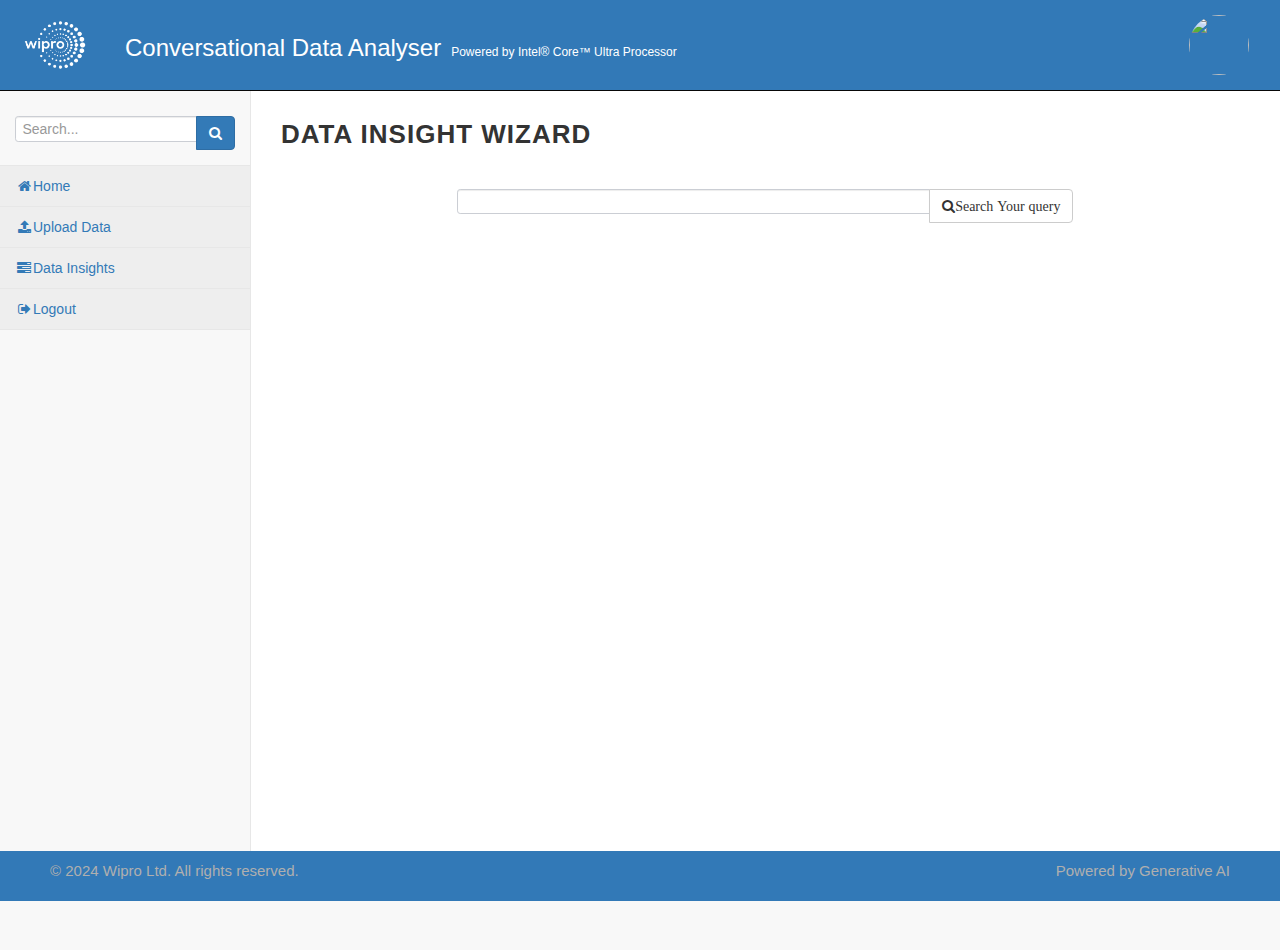
==== CDA-master 2/pages/dataWizard.html @ b0df2bf9 "add files" ====
<!DOCTYPE html>
<html lang="en">

    <head>
        <meta charset="utf-8">
        <meta http-equiv="X-UA-Compatible" content="IE=edge">
        <meta name="viewport" content="width=device-width, initial-scale=1">
        <meta name="description" content="">
        <meta name="author" content="">

        <title>Dashboard</title>

        <link rel="stylesheet" href="https://maxcdn.bootstrapcdn.com/bootstrap/3.4.1/css/bootstrap.min.css">
        <script src="https://ajax.googleapis.com/ajax/libs/jquery/3.7.1/jquery.min.js"></script>
        <script src="https://maxcdn.bootstrapcdn.com/bootstrap/3.4.1/js/bootstrap.min.js"></script>
        
        <!-- BS4 -->
        <!-- <link rel="stylesheet" href="https://cdn.jsdelivr.net/npm/bootstrap@4.0.0/dist/css/bootstrap.min.css" integrity="sha384-Gn5384xqQ1aoWXA+058RXPxPg6fy4IWvTNh0E263XmFcJlSAwiGgFAW/dAiS6JXm" crossorigin="anonymous"> -->

 
        <!-- <link href="https://cdn.jsdelivr.net/npm/bootstrap@5.3.3/dist/css/bootstrap.min.css" rel="stylesheet" integrity="sha384-QWTKZyjpPEjISv5WaRU9OFeRpok6YctnYmDr5pNlyT2bRjXh0JMhjY6hW+ALEwIH" crossorigin="anonymous"> -->

        <link href="../css/bootstrap.min.css" rel="stylesheet">
        <!-- Additional CSS Files -->
        <link rel="stylesheet" href="../css/fontawesome.css">
        <link rel="stylesheet" href="../css/templatemo-digimedia-v3.css">
        <link rel="stylesheet" href="../css/animated.css">
        <link rel="stylesheet" href="../css/owl.css">

        <!-- Bootstrap Core CSS -->
        <link href="../css/bootstrap.min.css" rel="stylesheet">

          <link rel="stylesheet" href="../css/chat.css" />

    <!-- Import this CDN to use icons -->
    <link
      rel="stylesheet"
      href="https://cdn.jsdelivr.net/npm/bootstrap-icons@1.9.1/font/bootstrap-icons.css"
    />

        <!-- MetisMenu CSS -->
        <link href="../css/metisMenu.min.css" rel="stylesheet">

        <!-- Timeline CSS -->
        <link href="../css/timeline.css" rel="stylesheet">

        <!-- Custom CSS -->
        <link href="../css/startmin.css" rel="stylesheet">

        <!-- Morris Charts CSS -->
        <link href="../css/morris.css" rel="stylesheet">

        <!-- Custom Fonts -->
        <link href="../css/font-awesome.min.css" rel="stylesheet" type="text/css">

        <!-- HTML5 Shim and Respond.js IE8 support of HTML5 elements and media queries -->
        <!-- WARNING: Respond.js doesn't work if you view the page via file:// -->
        <!--[if lt IE 9]>
        <script src="https://cdnjs.cloudflare.com/ajax/libs/html5shiv/3.7.3/html5shiv.min.js"></script>
        <script src="https://cdnjs.cloudflare.com/ajax/libs/respond.js/1.4.2/respond.min.js"></script>
        <![endif]-->




    </head>

    <body>

        <div id="wrapper">

            <!-- Navigation -->
          

            <!-- /.sidebar -->
            <aside class="sidebar navbar-default" role="navigation">
                <div class="sidebar-nav navbar-collapse">
                    <ul class="nav" id="side-menu">
                        <li class="sidebar-search">
                            <div class="input-group custom-search-form">
                                <input type="text" class="form-control" placeholder="Search...">
                                <span class="input-group-btn">
                                    <button class="btn btn-primary" type="button">
                                        <i class="fa fa-search"></i>
                                    </button>
                                </span>
                            </div>
                            <!-- /input-group -->
                        </li>
                        <li>
                            <a href="homepage.html" class="active"><i class="fa fa-home fa-fw"></i>Home</a>
                        </li>
                        <li>
                            <a href="index.html" class="active"><i class="fa fa-upload fa-fw"></i>Upload Data</a>
                        </li>
                            <li>
                                <a href="index.html" class="active"><i class="fa fa-tasks fa-fw"></i>Data Insights</a>
                            </li>
                            <li>
                                <a href="login.html" class="active"><i class="fa fa-sign-out fa-fw"></i>Logout</a>
                            </li>
                    </ul>
                </div>
            </aside>

        <nav class="navbar navbar-inverse navbar-fixed-top my-custom-navbar" role="navigation">
            <div class="navbar-header">
                <!-- <a class="navbar-brand" href="index.html">Conversational Data Analyser</a> -->
                <a class="navbar-brand" href="index.html">
                    <img src="../images/wipro-white-edited.webp" width="80" height="60" class="d-inline-block align-top" alt="">
                  </a>
                  <a class="navbar-brand" href="index.html" style="color: white; margin-bottom: 30px;"><h3 class="text-white mb-0">
                    Conversational Data Analyser</Data></Data><span
                      style="font-size: 1.2rem; margin-left: 10px"
                      >Powered by Intel® Core™ Ultra Processor</span></h3>
                  </h3></a>
                </div>
    
            <button type="button" class="navbar-toggle" data-toggle="collapse" data-target=".navbar-collapse">
                <span class="sr-only">Toggle navigation</span>
                <span class="icon-bar"></span>
                <span class="icon-bar"></span>
                <span class="icon-bar"></span>
            </button>
    
            <ul class="nav navbar-right navbar-top-links">
                <li class="dropdown">
                    <a class="dropdown-toggle" data-toggle="dropdown" href="#">
                        <!-- <i class="fa fa-user fa-fw"></i> secondtruth <b class="caret"></b> -->
                        <img src="https://wiprodemo4.service-now.com/x_wipli_hrtest.avatar_employee.jpg" class="rounded-circle dropdown-toggle" id="dropdownMenuLink" data-bs-toggle="dropdown" aria-expanded="false" style="height: 60px; width: 60px; cursor: pointer; margin-right: 10px; border-radius: 50%;">
                    </a>
                    <ul class="dropdown-menu dropdown-user">
                        <li>
                            <a href="#"><i class="fa fa-user fa-fw"></i> User Profile</a>
                        </li>
                        <li>
                            <a href="#"><i class="fa fa-gear fa-fw"></i> Settings</a>
                        </li>
                        <li class="divider"></li>
                        <li>
                            <a href="login.html"><i class="fa fa-sign-out fa-fw"></i> Logout</a>
                        </li>
                    </ul>
                </li>
            </ul>
            <!-- /.navbar-top-links -->
        </nav>

        <div id="js-preloader" class="js-preloader">
            <div class="preloader-inner">
                <span class="dot"></span>
                <div class="dots">
                    <span></span>
                    <span></span>
                    <span></span>
                </div>
            </div>
        </div>
       

        <div id="page-wrapper">
                <div class="container-fluid">
                    <row>
                        <div class="twelve">
                            <h1 class="page-title">Data Insight Wizard</h1>
                        </div>
                    </row>
                    <div class="row">
                        <div class="col-lg-12">
                               
                            
                            
                            <row> 
                                <div class="col-lg-2"></div>
                                <div class="col-lg-8">
                                    <div class="form-group input-group">
                                        <input type="text" class="form-control">
                                        <span class="input-group-btn">
                                            <button class="btn btn-default" type="button" id="searchButton"><i class="fa fa-search">Search Your query</i>
                                            </button>
                                        </span>
                                    </div>
                                </div>
                            </row>
                        <row>
                            <div class="col-lg-6"></div>
                            <div class="col-lg-6">
                            <div id="loading" style="display: none;">
                                    <p>Analyzing your data with AI to deliver actionable insights...</p>
                                    <img id="loading-gif" src="../images/loading.gif">
                                </div>
                            </div> 
            
                        </row>
            
                        <div class="col-lg-12" id="tabView" style="display: none;">
                            <div class="panel tabbed-panel panel-info">
                                <div class="panel-heading clearfix">
                                    <!-- <div class="panel-title pull-left">Tabbed Panel Primary</div> -->
                                    <div class="pull-left">
                                        <ul class="nav nav-tabs">
                                            <li class="active"><a href="#tabularView" data-toggle="tab">Tabular View</a></li>
                                            <li id="graphical-tab"><a href="#graphicalView" data-toggle="tab">Graphical view</a></li>
                                            <li><a href="#chatview" data-toggle="tab">Chat View</a></li>
                                            <!-- <li class="dropdown">
                                                <a href="#" data-toggle="dropdown">More <span class="caret"></span></a>
                                                <ul class="dropdown-menu" role="menu">
                                                    <li><a href="#tab-primary-4" data-toggle="tab">Page 4</a></li>
                                                    <li><a href="#tab-primary-5" data-toggle="tab">Page 5</a></li>
                                                </ul>
                                            </li> -->
                                        </ul>
                                    </div>
                                </div>
                                <div class="panel-body">
                                    <div class="tab-content">
                                        <div class="tab-pane fade in active" id="tabularView">
                                            <div class="row" id="tablePanel">
                                                <div class="col-lg-12">
                                                    <div class="panel panel-default">
                                                        <div class="panel-heading">
                                                            Incident Details
                                                        </div>
                                                        <!-- /.panel-heading -->
                                                        <div class="panel-body">    
                                                            <div class="table-responsive">    
                                                                <table class="table table-striped table-bordered table-hover" id="dataTables-example">    
                                                                    <thead>    
                                                                        <tr>    
                                                                            <th>Ticket ID</th>    
                                                                            <th>Created Date</th>    
                                                                            <th>Incident Summary</th>    
                                                                            <th>Status</th>    
                                                                            <th>Priority</th>    
                                                                        </tr>    
                                                                    </thead>    
                                                                    <tbody>    
                                                                        <tr class="odd gradeX">    
                                                                            <td>INC0012345</td>    
                                                                            <td>2022-09-15</td>    
                                                                            <td>System outage in location X</td>    
                                                                            <td class="center">Open</td>    
                                                                            <td class="center">High</td>    
                                                                        </tr>    
                                                                        <tr class="even gradeC">    
                                                                            <td>INC0012346</td>    
                                                                            <td>2022-09-16</td>    
                                                                            <td>Software bug reported by user Y</td>    
                                                                            <td class="center">In progress</td>    
                                                                            <td class="center">Medium</td>    
                                                                        </tr>    
                                                                        <!-- Add more rows as needed -->    
                                                                        <tr class="odd gradeX">    
                                                                            <td>INC0012347</td>    
                                                                            <td>2022-09-17</td>    
                                                                            <td>Network connectivity issue</td>    
                                                                            <td class="center">Open</td>    
                                                                            <td class="center">High</td>    
                                                                        </tr>    
                                                                        <tr class="even gradeC">    
                                                                            <td>INC0012348</td>    
                                                                            <td>2022-09-18</td>    
                                                                            <td>Application crashing frequently</td>    
                                                                            <td class="center">Open</td>    
                                                                            <td class="center">High</td>    
                                                                        </tr>  
                                                                        <tr class="odd gradeX">    
                                                                            <td>INC0012345</td>    
                                                                            <td>2022-09-15</td>    
                                                                            <td>System outage in location X</td>    
                                                                            <td class="center">Open</td>    
                                                                            <td class="center">High</td>    
                                                                        </tr>    
                                                                        <tr class="even gradeC">    
                                                                            <td>INC0012346</td>    
                                                                            <td>2022-09-16</td>    
                                                                            <td>Software bug reported by user Y</td>    
                                                                            <td class="center">In progress</td>    
                                                                            <td class="center">Medium</td>    
                                                                        </tr>    
                                                                        <!-- Add more rows as needed -->    
                                                                        <tr class="odd gradeX">    
                                                                            <td>INC0012347</td>    
                                                                            <td>2022-09-17</td>    
                                                                            <td>Network connectivity issue</td>    
                                                                            <td class="center">Open</td>    
                                                                            <td class="center">High</td>    
                                                                        </tr>    
                                                                        <tr class="even gradeC">    
                                                                            <td>INC0012348</td>    
                                                                            <td>2022-09-18</td>    
                                                                            <td>Application crashing frequently</td>    
                                                                            <td class="center">Open</td>    
                                                                            <td class="center">High</td>    
                                                                        </tr>    
                                                                        <!-- Add more rows as needed -->    
                                                                        <!-- Here are the two additional data rows -->    
                                                                        <tr class="odd gradeX">    
                                                                            <td>INC0012349</td>    
                                                                            <td>2022-09-19</td>    
                                                                            <td>Database connection failure</td>    
                                                                            <td class="center">Open</td>    
                                                                            <td class="center">High</td>    
                                                                        </tr>    
                                                                        <tr class="even gradeC">    
                                                                            <td>INC0012350</td>    
                                                                            <td>2022-09-20</td>    
                                                                            <td>Slow performance on application XYZ</td>    
                                                                            <td class="center">In progress</td>    
                                                                            <td class="center">Medium</td>    
                                                                        </tr> 
                                                                        
                                                                        <tr class="odd gradeX">    
                                                                            <td>INC0012345</td>    
                                                                            <td>2022-09-15</td>    
                                                                            <td>System outage in location X</td>    
                                                                            <td class="center">Open</td>    
                                                                            <td class="center">High</td>    
                                                                        </tr>    
                                                                        <tr class="even gradeC">    
                                                                            <td>INC0012346</td>    
                                                                            <td>2022-09-16</td>    
                                                                            <td>Software bug reported by user Y</td>    
                                                                            <td class="center">In progress</td>    
                                                                            <td class="center">Medium</td>    
                                                                        </tr>    
                                                                        <!-- Add more rows as needed -->    
                                                                        <tr class="odd gradeX">    
                                                                            <td>INC0012347</td>    
                                                                            <td>2022-09-17</td>    
                                                                            <td>Network connectivity issue</td>    
                                                                            <td class="center">Open</td>    
                                                                            <td class="center">High</td>    
                                                                        </tr>    
                                                                        <tr class="even gradeC">    
                                                                            <td>INC0012348</td>    
                                                                            <td>2022-09-18</td>    
                                                                            <td>Application crashing frequently</td>    
                                                                            <td class="center">Open</td>    
                                                                            <td class="center">High</td>    
                                                                        </tr>  
                                                                        <!-- Add more rows as needed, you can repeat the structure of the rows above -->    
                                                                    </tbody>    
                                                                </table>    
                                                            </div>    
                                                            <!-- /.table-responsive -->    
                                                            <!-- <div class="well">    
                                                                <a class="btn btn-default btn-lg btn-block" id="viewAnalytics">View analytics</a>    
                                                            </div>     -->
                                                        </div>
                                                        
                                                        <!-- /.panel-body -->
                                                    </div>
                                                    <!-- /.panel -->
                                                </div>
                                                <!-- /.col-lg-12 -->
                                            </div>
                                        </div>
                                        <div class="tab-pane fade" id="graphicalView">
                                            <div class="row">
                                                <div class="col-lg-3 col-md-6">
                                                <div class="panel" style="background-color: #ddd5d5; color:  #333;">
                                                    <div class="panel-heading">
                                                        <div class="row">
                                                            <div class="col-xs-3">
                                                                <i class="fa fa-tasks fa-5x"></i>
                                                            </div>
                                                            <div class="col-xs-9 text-right">
                                                                <div class="huge">13046</div>
                                                                <div>Total Data Breaches</div>
                                                            </div>
                                                        </div>
                                                    </div>
                                                    <a href="#">
                                                        <div class="panel-footer">
                                                            <span class="pull-left">View Details</span>
                                                            <span class="pull-right"><i class="fa fa-arrow-circle-right"></i></span>
                    
                                                            <div class="clearfix"></div>
                                                        </div>
                                                    </a>
                                                </div>
                                            </div>
                                            <div class="col-lg-3 col-md-6">
                                                <div class="panel panel-default">  
                                                    <div class="panel-heading" style="background-color: #F0F0F0; color: #333;"> 
                                                    <div class="row">
                                                        <div class="col-xs-3">
                                                            <i class="fa fa-wrench fa-5x"></i>
                                                        </div>
                                                        <div class="col-xs-9 text-right">
                                                            <div class="huge">4073</div>
                                                            <div>Total System Outages</div>
                                                        </div>
                                                    </div>
                                                </div>
                                                <a href="#">
                                                    <div class="panel-footer">
                                                        <span class="pull-left">View Details</span>
                                                        <span class="pull-right"><i class="fa fa-arrow-circle-right"></i></span>
                                            
                                                        <div class="clearfix"></div>
                                                    </div>
                                                </a>
                                            </div>
                                            </div>
                                            <div class="col-lg-3 col-md-6">
                                                <div class="panel" style="background-color: #BFBFBF; color: #333;">
                                                    <div class="panel-heading">
                                                        <div class="row">
                                                            <div class="col-xs-3">
                                                                <i class="fa fa-laptop fa-5x"></i>
                                                            </div>
                                                            <div class="col-xs-9 text-right">
                                                                <div class="huge">7892</div>
                                                                <div>Total Software failures</div>
                                                            </div>
                                                        </div>
                                                    </div>
                                                    <a href="#">
                                                        <div class="panel-footer">
                                                            <span class="pull-left">View Details</span>
                                                            <span class="pull-right"><i class="fa fa-arrow-circle-right"></i></span>
                    
                                                            <div class="clearfix"></div>
                                                        </div>
                                                    </a>
                                                </div>
                                            </div>
                                            <div class="col-lg-3 col-md-6">
                                                <div class="panel" style="background-color: #787878; color: white;">
                                                    <div class="panel-heading">
                                                        <div class="row">
                                                            <div class="col-xs-3">
                                                                <i class="fa fa-support fa-5x"></i>
                                                            </div>
                                                            <div class="col-xs-9 text-right">
                                                                <div class="huge">13</div>
                                                                <div>Support Tickets!</div>
                                                            </div>
                                                        </div>
                                                    </div>
                                                    <a href="#">
                                                        <div class="panel-footer">
                                                            <span class="pull-left">View Details</span>
                                                            <span class="pull-right"><i class="fa fa-arrow-circle-right"></i></span>
                    
                                                            <div class="clearfix"></div>
                                                        </div>
                                                    </a>
                                                </div>
                                            </div>
                    
                                            </div>
                                            <div class="row" id="analytics">
                                            
                                                <div class="col-lg-12">
                                                    <div class="panel panel-default">
                                                        <div class="panel-heading">
                                                            Incident Root Cause
                                                
                                                        </div>
                                                        <!-- /.panel-heading -->
                                                        <div class="panel-body">
                                                            <div id="morris-bar-chart"></div>
                                                        </div>
                                                        <!-- /.panel-body -->
                                                    </div>
                                                </div>
                                                
                                            </div>
                                            
                                            <div class="row">
                                                <div class="col-lg-6">
                                                    <div class="panel panel-default">
                                                        <div class="panel-heading">
                                                            <!-- <i class="fa fa-area fa-fw"></i> -->
                                                            Severity of incidents
                                                        </div>
                                                        <div class="panel-body">
                                                            <div id="morris-donut-chart"></div>
                                                        
                                                        </div>
                                                        <!-- /.panel-body -->
                                                    </div>
                                                    
                                                </div> 
                                                <div class="col-lg-6">
                                                    <div class="panel panel-default">
                                                        <div class="panel-heading">
                                                            <!-- <i class="fa fa-bar-chart-o fa-fw"></i> -->
                                                            Incident Visualization Suite
                                                        
                                                            <div class="pull-right">
                                                                <div class="btn-group">
                                                                    <button type="button" class="btn btn-default btn-xs dropdown-toggle" data-toggle="dropdown">
                                                                        Actions
                                                                        <span class="caret"></span>
                                                                    </button>
                                                                    <ul class="dropdown-menu pull-right" role="menu">
                                                                        <li><a href="#">Action</a>
                                                                        </li>
                                                                        <li><a href="#">Another action</a>
                                                                        </li>
                                                                        <li><a href="#">Something else here</a>
                                                                        </li>
                                                                        <li class="divider"></li>
                                                                        <li><a href="#">Separated link</a>
                                                                        </li>
                                                                    </ul>
                                                                </div>
                                                            </div>
                                                        </div>
                    
                                                        
                                                        
                                                        <div class="panel-body">
                                                            <div id="morris-area-chart"></div>
                                                        </div>
                                                        <!-- /.panel-body -->
                                                </div> 
                                            
                                                </div>
                                            </div>
            
                                        </div>
                                        <div class="tab-pane fade" id="chatview">
                                            <section class="msger">
                                                <header class="msger-header">
                                                    <div class="msger-header-title">
                                                        <i class="fas fa-comment-alt"></i> Chat with Data Wiz
                                                    </div>
                                                    <div class="msger-header-options">
                                                        <span><i class="fas fa-cog"></i></span>
                                                    </div>
                                                </header>
    
                                                <main class="msger-chat">
                                                    <div class="msg left-msg">
                                                        <div class="msg-img" style="background-image: url(../assets/bot.png)"></div>
                                                        <div class="msg-bubble">
                                                            <div class="msg-info">
                                                                <div class="msg-info-name">Data Wiz</div>
                                                                <div class="msg-info-time">10:00</div>
                                                            </div>
                                                            <div class="msg-text">
                                                                Hi, welcome to Data Wiz! You can ask queries related to your data. 😄
                                                            </div>
                                                        </div>
                                                    </div>
    
                                                    <div class="msg right-msg">
                                                        <!-- <div class="msg-img" style="background-image: url()"></div> -->
                                                        <!-- <div class="msg-bubble"> -->
                                                            <!-- <div class="msg-info"> -->
                                                                <!-- <div class="msg-info-name"></div>
                                                                <div class="msg-info-time"></div> -->
                                                            </div>
                                                            <div class="msg-text">
                                                               
                                                            </div>
                                                        </div>
                                                    </div>
                                                </main>
            <form class="msger-inputarea">
                                                  <input type="text" class="msger-input" placeholder="Enter your message...">
                                                  <button type="submit" class="msger-send-btn">Send</button>
                                                </form>
                                              </section>

                                           
                                        </div>
                                        <!-- <div class="tab-pane fade" id="tab-primary-4">Page 4</div>
                                        <div class="tab-pane fade" id="tab-primary-5">Page 5</div> -->
                                    </div>
                                </div>
                            </div>
                            <!-- /.panel -->
                        </div>
                        </div>        
                            </div>
                            <!-- /.panel .chat-panel -->
                        </div>
                        <!-- /.col-lg-4 -->
                    </div>
                    <!-- /.row -->
                </div>
                <!-- /.container-fluid -->
            </div>
            <!-- /#page-wrapper -->
        </div>
        <!-- /#wrapper -->
        <script src="../jquery/jquery.js"></script>
    <script src="../js/bootstrap.bundle.min.js"></script>
    <script src="../js/owl-carousel.js"></script>
    <script src="../js/animation.js"></script>
    <script src="../js/imagesloaded.js"></script>
    <script src="../js/custom.js"></script>

      <!-- jQuery -->
      <script src="../js/jquery.min.js"></script>

      <!-- Bootstrap Core JavaScript -->
      <script src="../js/bootstrap.min.js"></script>

      <!-- Metis Menu Plugin JavaScript -->
      <script src="../js/metisMenu.min.js"></script>

      <!-- Morris Charts JavaScript -->
      <!-- <script src="../js/raphael.min.js"></script>
      <script src="../js/morris.min.js"></script>
      <script src="../js/morris-data.js"></script> -->

      <!-- Custom Theme JavaScript -->
      <script src="../js/startmin.js"></script>

      <script src="https://code.jquery.com/jquery-3.5.1.slim.min.js"></script>
      <script src="https://cdn.jsdelivr.net/npm/@popperjs/core@2.9.3/dist/umd/popper.min.js"></script>
      <script src="https://stackpath.bootstrapcdn.com/bootstrap/4.5.2/js/bootstrap.min.js"></script>
    

                    <!-- jQuery -->
                    <script src="../js/jquery.min.js"></script>

                    <!-- Bootstrap Core JavaScript -->
                    <script src="../js/bootstrap.min.js"></script>
            
                    <!-- Metis Menu Plugin JavaScript -->
                    <script src="../js/metisMenu.min.js"></script>
                    <script src="../js/morris-data.js"></script>
            
                    <!-- DataTables JavaScript -->
                    <script src="../js/dataTables/jquery.dataTables.min.js"></script>
                    <script src="../js/dataTables/dataTables.bootstrap.min.js"></script>
            
    
                    <!-- Morris Charts JavaScript -->
                    <script src="../js/raphael.min.js"></script>
                    <script src="../js/morris.min.js"></script>
                   

        <!-- bootstrap modal -->
        <!-- <script src="https://code.jquery.com/jquery-3.2.1.slim.min.js" integrity="sha384-KJ3o2DKtIkvYIK3UENzmM7KCkRr/rE9/Qpg6aAZGJwFDMVNA/GpGFF93hXpG5KkN" crossorigin="anonymous"></script>
        <script src="https://cdn.jsdelivr.net/npm/popper.js@1.12.9/dist/umd/popper.min.js" integrity="sha384-ApNbgh9B+Y1QKtv3Rn7W3mgPxhU9K/ScQsAP7hUibX39j7fakFPskvXusvfa0b4Q" crossorigin="anonymous"></script>
        <script src="https://cdn.jsdelivr.net/npm/bootstrap@4.0.0/dist/js/bootstrap.min.js" integrity="sha384-JZR6Spejh4U02d8jOt6vLEHfe/JQGiRRSQQxSfFWpi1MquVdAyjUar5+76PVCmYl" crossorigin="anonymous"></script> -->

        <script>
  const msgerForm = document.querySelector(".msger-inputarea");
    const msgerInput = document.querySelector(".msger-input");
    const msgerChat = document.querySelector(".msger-chat");

    const BOT_IMG = "../assets/bot.png";
    const PERSON_IMG = "https://image.flaticon.com/icons/svg/145/145867.svg";
    const BOT_NAME = "Data Wiz";
    const PERSON_NAME = "Adarsh";

    msgerForm.addEventListener("submit", event => {
        event.preventDefault();

        const msgText = msgerInput.value;
        if (!msgText) return;

        appendMessage(PERSON_NAME, PERSON_IMG, "right", msgText);
        msgerInput.value = "";

        botResponse(msgText);
    });

    function appendMessage(name, img, side, text) {
        const msgHTML = `
            <div class="msg ${side}-msg">
              <div class="msg-img" style="background-image: url(${img})"></div>
              <div class="msg-bubble">
                <div class="msg-info">
                  <div class="msg-info-name">${name}</div>
                  <div class="msg-info-time">${formatDate(new Date())}</div>
                </div>
                <div class="msg-text">${text}</div>
              </div>
            </div>
        `;
        msgerChat.insertAdjacentHTML("beforeend", msgHTML);
        msgerChat.scrollTop += 500;
    }

    async function botResponse(userMsg) {
    try {
      const response = await fetch('http://127.0.0.1:8000/create_db', {
        method: 'POST',
        headers: {
          'Content-Type': 'application/json'
        },
        body: JSON.stringify({ db_name: userMsg })
      });
      const data = await response.json();
      const botMsg = data.status || data.error;
      appendMessage(BOT_NAME, BOT_IMG, "left", botMsg);
    } catch (error) {
      console.error('Error:', error);
      appendMessage(BOT_NAME, BOT_IMG, "left", "Sorry, there was an error. Please try again later.");
    }
  }


    function formatDate(date) {
        const h = "0" + date.getHours();
        const m = "0" + date.getMinutes();
        return `${h.slice(-2)}:${m.slice(-2)}`;
    }

function random(min, max) {
  return Math.floor(Math.random() * (max - min) + min);
}



            charDisplayed = false;

           


            $('#graphical-tab').click(function(){

                if(!charDisplayed){

                    setTimeout(function(){
                            displaychart();
                            charDisplayed = true; 
                        },500)
                }
                       
                    });

            $(document).ready(function () {
                $(".nav-link").click(function(){  
                $(".nav-link").removeClass("active");  
                $(this).addClass("active");  
            });  
                 $('#dataTables-example').DataTable({
                    responsive: true
                });
                
                $("td").click(function(){
                    alert($(this).text());
                });

                $("#searchButton").click(function(){
                    $("#loading").show();  
                    setTimeout(function() {  
                        $("#loading").hide();  
                        $("#tabView").show();  
                    }, 3500);

                    
                });
           
            
            });
            $("#searchButton").click(function () {
                
                $("#loading1").show();  // Show loading GIF

                setTimeout(function() {
                    $("#loading1").hide();   // Hide loading GIF
                    $("#tablePanel").show();
                    $("#fetchTopbar").show();
                     // Show analytics section
                    // Call your function to display charts
                }, 1500);    
                   
                });
                
        </script>

        <div class="bottoms">
            <div class="bottoms-content">
                <p>© 2024 Wipro Ltd. All rights reserved.
                </p>
            </div>
            <div class="bottoms-content">
                <p>Powered by Generative AI</p>
            </div>
        </div>
        
    </body>

</html>
---- CDA-master 2/css/templatemo-digimedia-v3.css ----
/*

TemplateMo 568 DigiMedia

https://templatemo.com/tm-568-digimedia

*/

/* ---------------------------------------------
Table of contents
------------------------------------------------
01. font & reset css
02. reset
03. global styles
04. header
05. banner
06. features
07. testimonials
08. contact
09. footer
10. preloader
11. search
12. portfolio

--------------------------------------------- */
/* 
---------------------------------------------
font & reset css
--------------------------------------------- 
*/
/* 
---------------------------------------------
reset
--------------------------------------------- 
*/
html, body, div, span, applet, object, iframe, h1, h2, h3, h4, h5, h6, p, blockquote, div
pre, a, abbr, acronym, address, big, cite, code, del, dfn, em, font, img, ins, kbd, q,
s, samp, small, strike, strong, sub, sup, tt, var, b, u, i, center, dl, dt, dd, ol, ul, li,
figure, header, nav, section, article, aside, footer, figcaption {
  margin: 0;
  padding: 0;
  border: 0;
  outline: 0;
}

@media (max-width: 768px) { /* Adjust breakpoint as needed */
  .main-banner .right-image video {
      max-width: 100%; /* Full width on smaller screens */
  }
} 

/* clear fix */
.grid:after {
  content: '';
  display: block;
  clear: both;
}

/* ---- .grid-item ---- */

.grid-sizer,
.grid-item {
  width: 50%;
}

.grid-item {
  float: left;
}

.grid-item img {
  display: block;
  max-width: 100%;
}

.clearfix:after {
  content: ".";
  display: block;
  clear: both;
  visibility: hidden;
  line-height: 0;
  height: 0;
}

.clearfix {
  display: inline-block;
}

html[xmlns] .clearfix {
  display: block;
}

* html .clearfix {
  height: 1%;
}

ul, li {
  padding: 0;
  margin: 0;
  list-style: none;
}

header, nav, section, article, aside, footer, hgroup {
  display: block;
}

* {
  box-sizing: border-box;
}

html, body {
  font-family: 'Poppins', sans-serif;
  font-weight: 400;
  background-color: #fff;
  -ms-text-size-adjust: 100%;
  -webkit-font-smoothing: antialiased;
  -moz-osx-font-smoothing: grayscale;
}

a {
  text-decoration: none !important;
}

h1, h2, h3, h4, h5, h6 {
  margin-top: 0px;
  margin-bottom: 0px;
}

ul {
  margin-bottom: 0px;
}

p {
  font-size: 15px;
  line-height: 30px;
  font-weight: 300;
  color: #afafaf;
}

img {
  width: 100%;
  overflow: hidden;
}

/* 
---------------------------------------------
global styles
--------------------------------------------- 
*/
html,
body {
  background: #fff;
  font-family: 'Poppins', sans-serif;
}

::selection {
  background: #4da6e7;
  color: #fff !important;
}

::-moz-selection {
  background: #4da6e7;
  color: #fff !important;
}

@media (max-width: 991px) {
  html, body {
    overflow-x: hidden;
  }
  .mobile-top-fix {
    margin-top: 30px;
    margin-bottom: 0px;
  }
  .mobile-bottom-fix {
    margin-bottom: 30px;
  }
  .mobile-bottom-fix-big {
    margin-bottom: 60px;
  }
}

.page-section {
  margin-top: 120px;
}

.section-heading {
  position: relative;
  z-index: 2;
}

.section-heading h6 {
  font-size: 15px;
  font-weight: 700;
  color: #4da6e7;
  text-transform: uppercase;
  margin-bottom: 15px;
}

.section-heading h4 {
  color: #2a2a2a;
  font-size: 35px;
  font-weight: 700;
  text-transform: capitalize;
  margin-bottom: 25px;
}

.section-heading h4 em {
  font-style: normal;
  color: #4da6e7;
}

.section-heading .line-dec {
  width: 50px;
  height: 2px;
  background-color: #4da6e7;
}

.border-first-button a {
  display: inline-block !important;
  padding: 10px 20px !important;
  color: #4da6e7 !important;
  border: 1px solid #4da6e7 !important;
  border-radius: 23px;
  font-weight: 500 !important;
  letter-spacing: 0.3px !important;
  transition: all .5s;
}

.border-first-button a:hover {
  background-color: #4da6e7;
  color: #fff !important;
}



/* 
---------------------------------------------
header
--------------------------------------------- 
*/

.pre-header {
  background-color: #efefef;
  height: 60px;
  padding: 15px 0px;
}

.pre-header ul li {
  display: inline-block;
}

.pre-header ul.info li {
  margin-right: 45px;
}

.pre-header ul.info li a {
  color: #afafaf;
  font-size: 14px;
  transition: all .3s;
}

.pre-header ul.info li a:hover {
  color: #4da6e7;
}

.pre-header ul.info li a i {
  font-size: 18px;
  margin-right: 8px;
}

.pre-header ul.social-media {
  text-align: right;
}

.pre-header ul.social-media li {
  margin-left: 5px;
}

.pre-header ul.social-media li a {
  background-color: #afafaf;
  color: #fff;
  display: inline-block;
  width: 30px;
  height: 30px;
  line-height: 30px;
  text-align: center;
  border-radius: 50%;
  font-size: 14px;
  transition: all .3s;
}

.pre-header ul.social-media li a:hover {
  background-color: #4da6e7;
}

.background-header {
  background-color: #fff!important;
  height: 80px!important;
  position: fixed!important;
  top: 0px;
  left: 0px;
  right: 0px;
  box-shadow: 0px 5px 8px rgba(0,0,0,0.03);
}

.background-header .logo,
.background-header .main-nav .nav li a {
  color: #fff;
}

.background-header .main-nav .nav li:hover a {
  color: #4da6e7;
}

.background-header .nav li a.active {
  position: relative;
  color: #fff;
}

.background-header .nav li a.active:after {
  position: absolute;
  width: 100%;
  height: 1px;
  background-color: #4da6e7;
  content: '';
  left: 50%;
  bottom: -20px;
  transform: translateX(-50%);
}

.background-header .nav li:last-child a.active:after {
  background-color: transparent;
}

.header-area {
  background-color: #fff;
  box-shadow: 0px 5px 8px rgba(0,0,0,0.03);
  position: absolute;
  left: 0px;
  right: 0px;
  z-index: 100;
  height: 100px;
  -webkit-transition: all .5s ease 0s;
  -moz-transition: all .5s ease 0s;
  -o-transition: all .5s ease 0s;
  transition: all .5s ease 0s;
}

.header-area .main-nav {
  min-height: 80px;
  background: transparent;
}

.header-area .main-nav .logo {
  float: left;
  -webkit-transition: all 0.3s ease 0s;
  -moz-transition: all 0.3s ease 0s;
  -o-transition: all 0.3s ease 0s;
  transition: all 0.3s ease 0s;
}

.header-area .main-nav .logo {
    line-height: 100px;
    float: left;
    -webkit-transition: all 0.3s ease 0s;
    -moz-transition: all 0.3s ease 0s;
    -o-transition: all 0.3s ease 0s;
    transition: all 0.3s ease 0s;
}

.background-header .main-nav .logo {
  line-height: 80px;
}

.background-header .main-nav .nav {
  margin-top: 20px !important;
}

.header-area .main-nav .nav {
  float: right;
  margin-top: 30px;
  margin-right: 0px;
  background-color: transparent;
  -webkit-transition: all 0.3s ease 0s;
  -moz-transition: all 0.3s ease 0s;
  -o-transition: all 0.3s ease 0s;
  transition: all 0.3s ease 0s;
  position: relative;
  z-index: 999;
}

.header-area .main-nav .nav li {
  padding-left: 20px;
  padding-right: 20px;
}

.header-area .main-nav .nav li:last-child {
  padding-right: 0px;
  padding-left: 40px;
}

.header-area .main-nav .nav li:last-child a ,
.background-header .main-nav .nav li:last-child a {
  padding: 0px 20px !important;
  font-weight: 400;
}

.header-area .main-nav .nav li:last-child a:hover ,
.background-header .main-nav .nav li:last-child a:hover {
  color: #fff !important;
}

.header-area .main-nav .nav li a {
  display: block;
  font-weight: 500;
  font-size: 15px;
  color: #2a2a2a;
  text-transform: capitalize;
  -webkit-transition: all 0.3s ease 0s;
  -moz-transition: all 0.3s ease 0s;
  -o-transition: all 0.3s ease 0s;
  transition: all 0.3s ease 0s;
  height: 40px;
  line-height: 40px;
  border: transparent;
  letter-spacing: 1px;
}

.header-area .main-nav .nav li:hover a,
.header-area .main-nav .nav li a.active {
  color: #4da6e7!important;
}

.background-header .main-nav .nav li:hover a,
.background-header .main-nav .nav li a.active {
  color: #4da6e7!important;
  opacity: 1;
}

.header-area .main-nav .nav li.submenu {
  position: relative;
  padding-right: 30px;
}

.header-area .main-nav .nav li.submenu:after {
  font-family: FontAwesome;
  content: "\f107";
  font-size: 12px;
  color: #2a2a2a;
  position: absolute;
  right: 18px;
  top: 12px;
}

.background-header .main-nav .nav li.submenu:after {
  color: #2a2a2a;
}

.header-area .main-nav .nav li.submenu ul {
  position: absolute;
  width: 200px;
  box-shadow: 0 2px 28px 0 rgba(0, 0, 0, 0.06);
  overflow: hidden;
  top: 50px;
  opacity: 0;
  transform: translateY(+2em);
  visibility: hidden;
  z-index: -1;
  transition: all 0.3s ease-in-out 0s, visibility 0s linear 0.3s, z-index 0s linear 0.01s;
}

.header-area .main-nav .nav li.submenu ul li {
  margin-left: 0px;
  padding-left: 0px;
  padding-right: 0px;
}

.header-area .main-nav .nav li.submenu ul li a {
  opacity: 1;
  display: block;
  background: #f7f7f7;
  color: #2a2a2a!important;
  padding-left: 20px;
  height: 40px;
  line-height: 40px;
  -webkit-transition: all 0.3s ease 0s;
  -moz-transition: all 0.3s ease 0s;
  -o-transition: all 0.3s ease 0s;
  transition: all 0.3s ease 0s;
  position: relative;
  font-size: 13px;
  font-weight: 400;
  border-bottom: 1px solid #eee;
}

.header-area .main-nav .nav li.submenu ul li a:hover {
  background: #fff;
  color: #4da6e7!important;
  padding-left: 25px;
}

.header-area .main-nav .nav li.submenu ul li a:hover:before {
  width: 3px;
}

.header-area .main-nav .nav li.submenu:hover ul {
  visibility: visible;
  opacity: 1;
  z-index: 1;
  transform: translateY(0%);
  transition-delay: 0s, 0s, 0.3s;
}

.header-area .main-nav .menu-trigger {
  cursor: pointer;
  display: block;
  position: absolute;
  top: 33px;
  width: 32px;
  height: 40px;
  text-indent: -9999em;
  z-index: 99;
  right: 40px;
  display: none;
}

.background-header .main-nav .menu-trigger {
  top: 23px;
}

.header-area .main-nav .menu-trigger span,
.header-area .main-nav .menu-trigger span:before,
.header-area .main-nav .menu-trigger span:after {
  -moz-transition: all 0.4s;
  -o-transition: all 0.4s;
  -webkit-transition: all 0.4s;
  transition: all 0.4s;
  background-color: #2a2a2a;
  display: block;
  position: absolute;
  width: 30px;
  height: 2px;
  left: 0;
}

.background-header .main-nav .menu-trigger span,
.background-header .main-nav .menu-trigger span:before,
.background-header .main-nav .menu-trigger span:after {
  background-color: #2a2a2a;
}

.header-area .main-nav .menu-trigger span:before,
.header-area .main-nav .menu-trigger span:after {
  -moz-transition: all 0.4s;
  -o-transition: all 0.4s;
  -webkit-transition: all 0.4s;
  transition: all 0.4s;
  background-color: #2a2a2a;
  display: block;
  position: absolute;
  width: 30px;
  height: 2px;
  left: 0;
  width: 75%;
}

.background-header .main-nav .menu-trigger span:before,
.background-header .main-nav .menu-trigger span:after {
  background-color: #2a2a2a;
}

.header-area .main-nav .menu-trigger span:before,
.header-area .main-nav .menu-trigger span:after {
  content: "";
}

.header-area .main-nav .menu-trigger span {
  top: 16px;
}

.header-area .main-nav .menu-trigger span:before {
  -moz-transform-origin: 33% 100%;
  -ms-transform-origin: 33% 100%;
  -webkit-transform-origin: 33% 100%;
  transform-origin: 33% 100%;
  top: -10px;
  z-index: 10;
}

.header-area .main-nav .menu-trigger span:after {
  -moz-transform-origin: 33% 0;
  -ms-transform-origin: 33% 0;
  -webkit-transform-origin: 33% 0;
  transform-origin: 33% 0;
  top: 10px;
}

.header-area .main-nav .menu-trigger.active span,
.header-area .main-nav .menu-trigger.active span:before,
.header-area .main-nav .menu-trigger.active span:after {
  background-color: transparent;
  width: 100%;
}

.header-area .main-nav .menu-trigger.active span:before {
  -moz-transform: translateY(6px) translateX(1px) rotate(45deg);
  -ms-transform: translateY(6px) translateX(1px) rotate(45deg);
  -webkit-transform: translateY(6px) translateX(1px) rotate(45deg);
  transform: translateY(6px) translateX(1px) rotate(45deg);
  background-color: #2a2a2a;
}

.background-header .main-nav .menu-trigger.active span:before {
  background-color: #2a2a2a;
}

.header-area .main-nav .menu-trigger.active span:after {
  -moz-transform: translateY(-6px) translateX(1px) rotate(-45deg);
  -ms-transform: translateY(-6px) translateX(1px) rotate(-45deg);
  -webkit-transform: translateY(-6px) translateX(1px) rotate(-45deg);
  transform: translateY(-6px) translateX(1px) rotate(-45deg);
  background-color: #2a2a2a;
}

.background-header .main-nav .menu-trigger.active span:after {
  background-color: #2a2a2a;
}

.header-area.header-sticky {
  min-height: 80px;
}

.header-area .nav {
  margin-top: 30px;
}

.header-area.header-sticky .nav li a.active {
  color: #4da6e7;
}

@media (max-width: 1200px) {
  .header-area .main-nav .nav li {
    padding-left: 12px;
    padding-right: 12px;
  }
  .header-area .main-nav:before {
    display: none;
  }
}

@media (max-width: 992px) {
  .header-area .main-nav .nav li:last-child  ,
  .background-header .main-nav .nav li:last-child {
    display: none;
  }
  .header-area .main-nav .nav li:nth-child(6),
  .background-header .main-nav .nav li:nth-child(6) {
    padding-right: 0px;
  }
  .background-header .nav li a.active:after {
    display: none;
  }
}

@media (max-width: 767px) {
  .pre-header ul.info li:last-child {
    display: none;
  }
  .background-header .main-nav .nav {
    margin-top: 80px !important;
  }
  .header-area .main-nav .logo {
    color: #1e1e1e;
  }
  .header-area.header-sticky .nav li a:hover,
  .header-area.header-sticky .nav li a.active {
    color: #4da6e7!important;
    opacity: 1;
  }
  .header-area.header-sticky .nav li.search-icon a {
    width: 100%;
  }
  .header-area {
    background-color: #fff;
    padding: 0px 15px;
    height: 100px;
    box-shadow: none;
    text-align: center;
    box-shadow: 0px 5px 8px rgba(0,0,0,0.03);
  }
  .header-area .container {
    padding: 0px;
  }
  .header-area .logo {
    margin-left: 30px;
  }
  .header-area .menu-trigger {
    display: block !important;
  }
  .header-area .main-nav {
    overflow: hidden;
  }
  .header-area .main-nav .nav {
    float: none;
    width: 100%;
    display: none;
    -webkit-transition: all 0s ease 0s;
    -moz-transition: all 0s ease 0s;
    -o-transition: all 0s ease 0s;
    transition: all 0s ease 0s;
    margin-left: 0px;
  }
  .background-header .nav {
    margin-top: 80px;
  }
  .header-area .main-nav .nav li:first-child {
    border-top: 1px solid #eee;
  }
  .header-area.header-sticky .nav {
    margin-top: 100px;
  }
  .header-area .main-nav .nav li {
    width: 100%;
    background: #fff;
    border-bottom: 1px solid #e7e7e7;
    padding-left: 0px !important;
    padding-right: 0px !important;
  }
  .header-area .main-nav .nav li a {
    height: 50px !important;
    line-height: 50px !important;
    padding: 0px !important;
    border: none !important;
    background: #f7f7f7 !important;
    color: #191a20 !important;
  }
  .header-area .main-nav .nav li a:hover {
    background: #eee !important;
    color: #4da6e7!important;
  }
  .header-area .main-nav .nav li.submenu ul {
    position: relative;
    visibility: inherit;
    opacity: 1;
    z-index: 1;
    transform: translateY(0%);
    transition-delay: 0s, 0s, 0.3s;
    top: 0px;
    width: 100%;
    box-shadow: none;
    height: 0px;
  }
  .header-area .main-nav .nav li.submenu ul li a {
    font-size: 12px;
    font-weight: 400;
  }
  .header-area .main-nav .nav li.submenu ul li a:hover:before {
    width: 0px;
  }
  .header-area .main-nav .nav li.submenu ul.active {
    height: auto !important;
  }
  .header-area .main-nav .nav li.submenu:after {
    color: #3B566E;
    right: 25px;
    font-size: 14px;
    top: 15px;
  }
  .header-area .main-nav .nav li.submenu:hover ul, .header-area .main-nav .nav li.submenu:focus ul {
    height: 0px;
  }
}

@media (min-width: 767px) {
  .header-area .main-nav .nav {
    display: flex !important;
  }
}

/* 
---------------------------------------------
preloader
--------------------------------------------- 
*/

.js-preloader {
    position: fixed;
    top: 0;
    left: 0;
    right: 0;
    bottom: 0;
    background-color: #fff;
    display: -webkit-box;
    display: flex;
    -webkit-box-align: center;
    align-items: center;
    -webkit-box-pack: center;
    justify-content: center;
    opacity: 1;
    visibility: visible;
    z-index: 9999;
    -webkit-transition: opacity 0.25s ease;
    transition: opacity 0.25s ease;
}

.js-preloader.loaded {
    opacity: 0;
    visibility: hidden;
    pointer-events: none;
}

@-webkit-keyframes dot {
    50% {
        -webkit-transform: translateX(96px);
        transform: translateX(96px);
    }
}

@keyframes dot {
    50% {
        -webkit-transform: translateX(96px);
        transform: translateX(96px);
    }
}

@-webkit-keyframes dots {
    50% {
        -webkit-transform: translateX(-31px);
        transform: translateX(-31px);
    }
}

@keyframes dots {
    50% {
        -webkit-transform: translateX(-31px);
        transform: translateX(-31px);
    }
}

.preloader-inner {
    position: relative;
    width: 142px;
    height: 40px;
    background: #fff;
}

.preloader-inner .dot {
    position: absolute;
    width: 16px;
    height: 16px;
    top: 12px;
    left: 15px;
    background: #005fa2;
    border-radius: 50%;
    -webkit-transform: translateX(0);
    transform: translateX(0);
    -webkit-animation: dot 2.8s infinite;
    animation: dot 2.8s infinite;
}

.preloader-inner .dots {
    -webkit-transform: translateX(0);
    transform: translateX(0);
    margin-top: 12px;
    margin-left: 31px;
    -webkit-animation: dots 2.8s infinite;
    animation: dots 2.8s infinite;
}

.preloader-inner .dots span {
    display: block;
    float: left;
    width: 16px;
    height: 16px;
    margin-left: 16px;
    background: #4da6e7;
    border-radius: 50%;
}



/* 
---------------------------------------------
Banner Style
--------------------------------------------- 
*/

.main-banner {
  background-repeat: no-repeat;
  background-position: center center;
  background-size: cover;
  padding: 226px 0px 120px 0px;
  position: relative;
  overflow: hidden;
}

.main-banner:after {
  content: '';
  background-image: url(../images/slider-left-dec.jpg);
  background-repeat: no-repeat;
  position: absolute;
  left: 0;
  top: 60px;
  width: 262px;
  height: 625px;
  z-index: 1;
}

.main-banner:before {
  content: '';
  background-image: url(../images/slider-right-dec.jpg);
  background-repeat: no-repeat;
  position: absolute;
  right: 0;
  top: 60px;
  width: 1159px;
  height: 797px;
  z-index: -1;
}

.main-banner .left-content {
  margin-right: 15px;
  margin-top: -100px;
}

.main-banner .left-content h6 {
  text-transform: capitalize;
  font-size: 20px;
  font-weight: 700;
  color: #4da6e7;
  margin-bottom: 15px;
  text-transform: uppercase;
}

.main-banner .left-content h2 {
  z-index: 2;
  position: relative;
  font-weight: 700;
  font-size: 50px;
  color: #2a2a2a;
  margin-bottom: 20px;
}

.main-banner .left-content p {
  margin-bottom: 30px;
  margin-right: 45px;
}

.main-banner .right-image {
  text-align: right;
  position: relative;
  z-index: 20;

}

.main-banner .right-image img {
  max-width: 593px;
}

.main-banner .right-image video {
  max-width: 593px;
  width: 100%;
  margin-top: -100px;
  height: auto;
  padding-left: 30px;

}


/* 
---------------------------------------------
About Style
--------------------------------------------- 
*/

#about {
  padding-top: 50px;
}

.about-left-image img {
  margin-right: 45px;
}

.about-left-image video {
  
  max-width: 700px;
  margin-right: 100px;
  margin-top: -70px;
  padding-right: 150px;


}

.about-right-content p {
  margin-top: 30px;
  margin-bottom: 45px;
}

.skills-content {
  position: relative;
  z-index: 1;
  margin-top: -50px;
  background-color: #f5f5f5;
  border-bottom-right-radius: 50px;
  border-bottom-left-radius: 50px;
  padding: 110px 0px 50px 0px;
}

.skill-item {
  text-align: center;
}

.progress {
  width: 150px;
  height: 150px;
  line-height: 150px;
  background: none;
  margin: 0 auto;
  box-shadow: none;
  position: relative;
}
.progress:after {
  content: "";
  width: 100%;
  height: 100%;
  border-radius: 50%;
  border: 5px solid #fff;
  position: absolute;
  top: 0;
  left: 0;
}
.progress > span {
  width: 50%;
  height: 100%;
  overflow: hidden;
  position: absolute;
  top: 0;
  z-index: 1;
}
.progress .progress-left {
  left: 0;
}
.progress .progress-bar {
  width: 100%;
  height: 100%;
  background: none;
  border-width: 5px;
  border-style: solid;
  position: absolute;
  top: 0;
  border-color: #fd6a54;
}

.first-skill-item .progress .progress-bar {
  border-color: #4da6e7;
}

.second-skill-item .progress .progress-bar {
  border-color: #726ae3;
}

.third-skill-item .progress .progress-bar {
  border-color: #f58b56;
}

.progress .progress-left .progress-bar {
  left: 100%;
  border-top-right-radius: 75px;
  border-bottom-right-radius: 75px;
  border-left: 0;
  -webkit-transform-origin: center left;
  transform-origin: center left;
}
.progress .progress-right {
  right: 0;
}
.progress .progress-right .progress-bar {
  left: -100%;
  border-top-left-radius: 75px;
  border-bottom-left-radius: 75px;
  border-right: 0;
  -webkit-transform-origin: center right;
  transform-origin: center right;
}
.progress .progress-value {
  text-align: center;
  color: #2a2a2a;
  display: flex;
  width: 100%;
  border-radius: 50%;
  font-size: 35px;
  text-align: center;
  line-height: 25px;
  align-items: center;
  justify-content: center;
  height: 100%;
  font-weight: 700;
}
.progress .progress-value div {
  margin-top: 10px;
}
.progress .progress-value span {
  font-size: 18px;
  text-transform: none;
  color: #afafaf;
  font-weight: 300;
}

/* This for loop creates the  necessary css animation names 
Due to the split circle of progress-left and progress right, we must use the animations on each side. 
*/
.progress[data-percentage="10"] .progress-right .progress-bar {
  animation: loading-1 1.5s linear forwards;
}
.progress[data-percentage="10"] .progress-left .progress-bar {
  animation: 0;
}

.progress[data-percentage="20"] .progress-right .progress-bar {
  animation: loading-2 1.5s linear forwards;
}
.progress[data-percentage="20"] .progress-left .progress-bar {
  animation: 0;
}

.progress[data-percentage="30"] .progress-right .progress-bar {
  animation: loading-3 1.5s linear forwards;
}
.progress[data-percentage="30"] .progress-left .progress-bar {
  animation: 0;
}

.progress[data-percentage="40"] .progress-right .progress-bar {
  animation: loading-4 1.5s linear forwards;
}
.progress[data-percentage="40"] .progress-left .progress-bar {
  animation: 0;
}

.progress[data-percentage="50"] .progress-right .progress-bar {
  animation: loading-5 1.5s linear forwards;
}
.progress[data-percentage="50"] .progress-left .progress-bar {
  animation: 0;
}

.progress[data-percentage="60"] .progress-right .progress-bar {
  animation: loading-5 1.5s linear forwards;
}
.progress[data-percentage="60"] .progress-left .progress-bar {
  animation: loading-1 1.5s linear forwards 1.5s;
}

.progress[data-percentage="70"] .progress-right .progress-bar {
  animation: loading-5 1.5s linear forwards;
}
.progress[data-percentage="70"] .progress-left .progress-bar {
  animation: loading-2 1.5s linear forwards 1.5s;
}

.progress[data-percentage="80"] .progress-right .progress-bar {
  animation: loading-5 1.5s linear forwards;
}
.progress[data-percentage="80"] .progress-left .progress-bar {
  animation: loading-3 1.5s linear forwards 1.5s;
}

.progress[data-percentage="90"] .progress-right .progress-bar {
  animation: loading-5 1.5s linear forwards;
}
.progress[data-percentage="90"] .progress-left .progress-bar {
  animation: loading-4 1.5s linear forwards 1.5s;
}

.progress[data-percentage="100"] .progress-right .progress-bar {
  animation: loading-5 1.5s linear forwards;
}
.progress[data-percentage="100"] .progress-left .progress-bar {
  animation: loading-5 1.5s linear forwards 1.5s;
}

@keyframes loading-1 {
  0% {
    -webkit-transform: rotate(0deg);
    transform: rotate(0deg);
  }
  100% {
    -webkit-transform: rotate(36);
    transform: rotate(36deg);
  }
}
@keyframes loading-2 {
  0% {
    -webkit-transform: rotate(0deg);
    transform: rotate(0deg);
  }
  100% {
    -webkit-transform: rotate(72);
    transform: rotate(72deg);
  }
}
@keyframes loading-3 {
  0% {
    -webkit-transform: rotate(0deg);
    transform: rotate(0deg);
  }
  100% {
    -webkit-transform: rotate(108);
    transform: rotate(108deg);
  }
}
@keyframes loading-4 {
  0% {
    -webkit-transform: rotate(0deg);
    transform: rotate(0deg);
  }
  100% {
    -webkit-transform: rotate(144);
    transform: rotate(144deg);
  }
}
@keyframes loading-5 {
  0% {
    -webkit-transform: rotate(0deg);
    transform: rotate(0deg);
  }
  100% {
    -webkit-transform: rotate(180);
    transform: rotate(180deg);
  }
}
.progress {
  margin-bottom: 1em;
}

/* 
---------------------------------------------
Services Style
--------------------------------------------- 
*/

.services {
  padding-top: 130px;
  position: relative;
}

.services:after {
  content: '';
  background-image: url(../images/services-left-dec.jpg);
  background-repeat: no-repeat;
  position: absolute;
  left: 0;
  top: 0px;
  width: 786px;
  height: 1217px;
  z-index: 0;
}

.services:before {
  content: '';
  background-image: url(../images/services-right-dec.jpg);
  background-repeat: no-repeat;
  position: absolute;
  right: 0;
  top: 400px;
  width: 161px;
  height: 413px;
  z-index: 0;
}

.services .section-heading {
  text-align: center;
  margin-bottom: 80px;
}

.services .section-heading .line-dec {
  margin: 0 auto;
}

.services .naccs {
  position: relative;
  z-index: 1;
}

.services .icon {
  display: block;
  text-align: center;
  margin: 0 auto;
}

.services .naccs .menu div h4 {
  color: #fff;
  font-size: 15px;
  font-weight: 400;
  width: 100%;
}

.services .icon img {
  margin-bottom: 10px;
  max-width: 60px;
  min-width: 60px;
}

.services .naccs .menu {
  text-align: center;
  margin-bottom: 30px;
}

.services .naccs .menu div {
  color: #2a2a2a;
  margin: 0px;
  width: 15%;
  font-size: 20px;
  font-weight: 700;
  display: inline-block;
  text-align: center;
  cursor: pointer;
  position: relative;
  border-radius: 15px;
  transition: 1s all cubic-bezier(0.075, 0.82, 0.165, 1);
}

.services .naccs .menu div .thumb {
  display: inline-block;
  width: 100%;
  padding: 30px 0px;
  background-color: #fff;
}

.services .naccs .menu div.active {
  box-shadow: 0px 0px 15px rgba(0,0,0,0.1);
}

.services ul.nacc {
  height: 100% !important;
  position: relative;
  min-height: 100%;
  list-style: none;
  margin: 0;
  padding: 0;
  transition: 0.5s all cubic-bezier(0.075, 0.82, 0.165, 1);
}

.services ul.nacc li {
  opacity: 0;
  transform: translateX(-50px);
  position: absolute;
  list-style: none;
  transition: 1s all cubic-bezier(0.075, 0.82, 0.165, 1);
}

.services ul.nacc li.active {
  transition-delay: 0.3s;
  position: relative;
  z-index: 2;
  opacity: 1;
  transform: translateX(0px);
  box-shadow: 0px 0px 15px rgba(0,0,0,0.1);
  background-color: #fff;
  border-radius: 15px;
  padding: 80px 120px 50px 120px;
}

.services ul.nacc li {
  width: 100%;
}

.services ul.nacc li .right-image img {
  max-width: 420px;
  float: right;
}

.services .nacc .thumb h4 {
  color: #2a2a2a;
  font-size: 20px;
  font-weight: 700;
  line-height: 35px;
  margin-bottom: 25px;
}

.services .nacc .thumb .main-white-button {
  text-align: right;
  margin-top: 40px;
}

.services .nacc .thumb .main-white-button a {
  background-color: #8d99af;
  color: #fff;
}

.services .nacc .thumb .main-white-button a i {
  background-color: #fff;
  color: #8d99af;
}

.services .left-text h4 {
  font-size: 20px;
  font-weight: 700;
  color: #4da6e7 !important;
}

.services .left-text p {
  margin-bottom: 30px;
}

.nacc .ticks-list span {
  display: inline-block;
  opacity: 1;
  margin-right: 45px;
  margin-bottom: 20px;
  font-size: 15px;
  font-weight: 400;
}



/* 
---------------------------------------------
Free Quote
--------------------------------------------- 
*/

.free-quote {
  background-image: url(../images/quote-bg-v3.jpg);
  background-repeat: no-repeat;
  background-position: center center;
  background-size: cover;
  padding: 120px 0px;
  text-align: center;
  position: relative;
  z-index: 2;
  margin-top: 130px;
}

.free-quote .section-heading {
  margin-bottom: 60px;
}

.free-quote .section-heading h6,
.free-quote .section-heading h4 {
  color: #fff;
}

.free-quote .section-heading .line-dec {
  margin: 0 auto;
  background-color: #fff;
}

.free-quote form {
  background-color: #fff;
  display: inline-block;
  width: 100%;
  min-height: 80px;
  border-radius: 40px;
  position: relative;
  z-index: 1;
}

.free-quote form input {
  width: 100%;
  margin-top: 20px;
  margin-left: 30px;
  color: #afafaf;
  font-weight: 400;
  font-size: 15px;
  height: 40px;
  background-color: transparent;
  border-bottom: 1px solid #eee;
  border-top: none;
  border-left: none;
  border-right: none;
  position: relative;
  z-index: 2;
  outline: none;
}

.free-quote form button {
  width: 100%;
  height: 80px;
  border-top-right-radius: 40px;
  border-bottom-right-radius: 40px;
  outline: none;
  border: none;
  margin-left: 30px;
  background-color: #4da6e7;
  font-size: 15px;
  color: #fff;
}


/* 
---------------------------------------------
Portfolio
--------------------------------------------- 
*/

.our-portfolio {
  padding-top: 130px;
  overflow: hidden;
  position: relative;
}

.our-portfolio:before {
  content: '';
  background-image: url(../images/portfolio-right-dec.jpg);
  background-repeat: no-repeat;
  position: absolute;
  right: 0;
  top: 0px;
  width: 414px;
  height: 861px;
  z-index: 1;
}

.our-portfolio:after {
  content: '';
  background-image: url(../images/portfolio-left-dec.jpg);
  background-repeat: no-repeat;
  position: absolute;
  left: 0;
  top: 0px;
  width: 677px;
  height: 759px;
  z-index: 1;
}

.our-portfolio .section-heading {
  margin-bottom: 80px;
}

.our-portfolio .container-fluid {
  padding-right: 15px;
  padding-left: 15px;
  position: relative;
  z-index: 2;
}

.our-portfolio .item {
  position: relative;
  z-index: 222;
}

.portfolio-item {
  border-radius: 25px;
  box-shadow: 0px 0px 15px rgba(0,0,0,0.1);
  margin: 15px;
}

.portfolio-item .thumb {
  position: relative;
  border-radius: 50px;
}

.portfolio-item:hover .down-content h4,
.portfolio-item:hover .down-content span {
  color: #4da6e7;
}

.portfolio-item .thumb img {
  border-top-right-radius: 23px;
  border-top-left-radius: 23px;
  overflow: hidden;
}

.portfolio-item .down-content {
  background-color: #fff;
  text-align: center;
  padding: 18px 0px;
  border-bottom-right-radius: 23px;
  border-bottom-left-radius: 23px;
}

.portfolio-item .down-content h4 {
  font-size: 20px;
  font-weight: 700;
  color: #2a2a2a;
  margin-bottom: 8px;
  transition: all .3s;
}

.portfolio-item .down-content span {
  font-size: 15px;
  color: #afafaf;
  transition: all .3s;
}

.our-portfolio .owl-nav {
  display: inline-block!important;
  position: absolute;
  top: -125px;
  right: 15%;
  max-width: 1320px;
}

.our-portfolio .owl-nav .owl-next {
  margin-left: 10px;
}

.our-portfolio .owl-nav span {
  width: 46px;
  height: 46px;
  display: inline-block;
  text-align: center;
  line-height: 46px;
  font-size: 30px;
  background-color: #eee;
  border-radius: 50%;
  color: #fff;
  transition: all 0.5s;
}

.our-portfolio .owl-nav span:hover {
  color: #fff;
  background-color: #4da6e7;
}


/* 
---------------------------------------------
Blog
--------------------------------------------- 
*/

.blog:before {
  content: '';
  background-image: url(../images/blog-left-dec.jpg);
  background-repeat: no-repeat;
  position: absolute;
  left: 0;
  top: 0px;
  width: 961px;
  height: 1020px;
  z-index: 0;
}

.blog {
  position: relative;
  padding-top: 130px;
}

.blog .section-heading {
  text-align: center;
  margin-bottom: 80px;
}

.blog .section-heading .line-dec {
  margin: 0 auto;
}

.blog-post {
  box-shadow: 0px 0px 15px rgba(0,0,0,0.1);
  border-radius: 25px;
  position: relative;
  z-index: 2;
}

.show-up {
  position: relative;
  z-index: 222;
}

.blog-post .thumb img {
  border-top-right-radius: 23px;
  border-top-left-radius: 23px;
}

.blog-post .down-content {
  border-bottom-right-radius: 23px;
  border-bottom-left-radius: 23px;
  background-color: #fff;
  padding: 30px;
}

.blog-post .down-content span.category {
  font-size: 15px;
  color: #fff;
  padding: 8px 12px;
  background-color: #4da6e7;
  border-radius: 18px;
  display: inline-block;
}

.blog-post .down-content span.date {
  font-size: 15px;
  color: #afafaf;
  text-align: right;
  float: right;
  margin-top: 4px;
}

.blog-post .down-content h4 {
  font-size: 20px;
  font-weight: 700;
  color: #2a2a2a;
  margin-top: 20px;
  margin-bottom: 20px;
  line-height: 30px;
}

.blog-post .down-content p {
  margin-bottom: 30px;
}

.blog-post .down-content span.author {
  font-size: 15px;
  color: #2a2a2a;
}

.blog-post .down-content span.author img {
  max-width: 56px;
  border-radius: 50%;
  margin-right: 15px;
}

.blog-post .down-content .border-first-button {
  display: inline-block;
  float: right;
}

.blog-posts {
  margin-left: 30px;
}

.post-item {
  margin-bottom: 62px;
}

.last-post-item {
  margin-bottom: 0px;
}

.post-item .thumb {
  display: inline-block;
  float: left;
  margin-right: 30px;
}

.post-item .thumb img {
  border-radius: 23px;
  display: inline-block;
}

.post-item .right-content {
  padding-top: 20px;
}

.post-item .right-content span.category {
  font-size: 15px;
  color: #fff;
  padding: 8px 12px;
  background-color: #4da6e7;
  border-radius: 18px;
  display: inline-block;
}

.post-item .right-content span.date {
  font-size: 15px;
  color: #afafaf;
  text-align: right;
  float: right;
  margin-top: 4px;
}

.post-item .right-content h4 {
  font-size: 20px;
  font-weight: 700;
  color: #2a2a2a;
  margin-top: 20px;
  margin-bottom: 20px;
  line-height: 30px;
}


/* 
---------------------------------------------
contact
--------------------------------------------- 
*/

.contact-us {
  padding-top: 130px;
}

.contact-us .section-heading .line-dec {
  margin: 0 auto;
}

.contact-us .section-heading {
  text-align: center;
  margin-bottom: 80px;
}


form#contact:before {
  background-image: url(../images/contact-top-right-v3.png);
  position: absolute;
  right: 0;
  top: 0;
  width: 726px;
  height: 78px;
  background-repeat: no-repeat;
  content: '';
  z-index: 1;
}

.contact-dec img {
  max-width: 224px;
  position: absolute;
  right: 25px;
  top: -242px;
}

form#contact:after {
  background-image: url(../images/contact-bottom-right-v3.png);
  position: absolute;
  right: 0;
  bottom: 0;
  width: 532px;
  height: 106px;
  background-repeat: no-repeat;
  content: '';
  z-index: 1;
}

form#contact {
  box-shadow: 0px 0px 15px rgba(0,0,0,0.1);
  position: relative;
  background-color: #fff;
  border-radius: 23px;
  text-align: center;
}

form#contact #map iframe {
  border-top-left-radius: 23px;
  border-bottom-left-radius: 23px;
  margin-bottom: -7px;
  position: relative;
  z-index: 2;
}

.fill-form {
  padding: 80px 60px 80px 30px;
}

.fill-form .info-post {
  margin-bottom: 20px;
}

.fill-form .icon {
  text-align: center;
  box-shadow: 0px 0px 15px rgba(0,0,0,0.1);
  border-radius: 23px;
  padding: 25px 15px;
}

.fill-form .icon img {
  max-width: 60px;
  display: block;
  margin: 0 auto;
}

.fill-form .icon a {
  margin-top: 15px;
  display: inline-block;
  font-size: 15px;
  font-weight: 500;
  color: #2a2a2a;
  transition: all .3s;
}

.fill-form .icon:hover a {
  color: #4da6e7;
}

form#contact input {
  width: 100%;
  height: 46px;
  background-color: transparent;
  border: 1px solid #eee;
  outline: none;
  font-size: 15px;
  font-weight: 300;
  color: #2a2a2a;
  padding: 0px 20px;
  border-radius: 23px;
  margin-top: 30px;
}

form#contact input::placeholder {
  color: #aaa;
}

form#contact textarea {
  width: 100%;
  min-width: 100%;
  max-width: 100%;
  max-height: 200px;
  min-height: 200px;
  height: 200px;
  border-radius: 23px;
  background-color: transparent;
  border: 1px solid #eee;
  outline: none;
  font-size: 15px;
  font-weight: 300;
  color: #2a2a2a;
  padding: 15px 20px;
  margin-top: 30px;
}

form#contact textarea::placeholder {
  color: #aaa;
}

form#contact button {
  display: inline-block;
  background-color: #fff;
  font-size: 15px;
  font-weight: 400;
  color: #4da6e7;
  margin-top: 30px;
  width: 100%;
  text-transform: capitalize;
  padding: 12px 25px;
  border-radius: 23px;
  letter-spacing: 0.25px;
  border: 1px solid #4da6e7;
  transition: all .3s;
  outline: none;
}

form#contact button:hover {
  background-color: #4da6e7!important;
  color: #fff!important;
}

/* 
---------------------------------------------
Footer Style
--------------------------------------------- 
*/

footer {
  background-image: url(../images/footer-bg-v3.jpg);
  background-position: center center;
  background-repeat: no-repeat;
  background-size: cover;
  margin-top: 130px;
}

footer p {
  text-align: center;
  margin: 20px 0px;
  color: #fff;
}

footer p a {
  color: #fff;
  transition: all .5s;
}


/* h1 {
  position: relative;
  padding-top: 25px;
  padding-right: -50%;
  margin: 0;
  font-family: "Raleway", sans-serif;
  font-weight: 300;
  font-size: 40px;
  color: #080808;
  -webkit-transition: all 0.4s ease 0s;
  -o-transition: all 0.4s ease 0s;
  transition: all 0.4s ease 0s;
}

h1 span {
  display: block;
  font-size: 0.5em;
  line-height: 1.3;
}
h1 em {
  font-style: normal;
  font-weight: 600;
} */


.twelve h1 {
  font-size:26px; 
  font-weight:700;  
  letter-spacing:1px;
  text-transform:uppercase; 
  width:160px; 
  text-align:center; 
   white-space:nowrap; 
  padding-bottom:20px;
  padding-top: 20px;
  
}



/* 
---------------------------------------------
responsive
--------------------------------------------- 
*/

@media (max-width: 1200px) {
  .header-area .main-nav .logo h4 {
    font-size: 24px;
  }
  .header-area .main-nav .logo h4 img {
    max-width: 25px;
    margin-left: 0px;
  }
  .header-area .main-nav .nav li:last-child {
    padding-left: 20px;
  }
}

@media (max-width: 992px) {
  form#contact {
    overflow: hidden;
  }
  .header-area .main-nav .logo h4 {
    font-size: 20px;
  }
  .main-banner .left-content {
    margin-right: 0px;
  }
  .main-banner {
    text-align: center;
    padding: 226px 0px 30px 0px;
  }
  .main-banner:before {
    display: none;
  }
  .main-banner .right-image {
    margin: 30px auto 0px auto;
    text-align: center;
  }
  .features-item {
    margin-bottom: 45px;
  }
  .last-features-item,
  .last-skill-item {
    margin-bottom: 0px !important;
  }
  .skill-item {
    margin-bottom: 30px;
  }
  .about-left-image img {
    margin-right: 0px;
    margin-bottom: 45px;;
  }
  .services .naccs .menu div {
    font-size: 15px;
    font-weight: 500;
  }
  .service-item {
    text-align: center;
  }
  .service-item .icon {
    margin-top: 0px;
    margin-bottom: 30px;
  }
  .about-us .left-image {
    margin-right: 30px;
    margin-left: 30px;
    margin-bottom: 45px;
  }
  .blog-posts {
    margin-left: 0px;
    margin-top: 30px;
  }
  .post-item {
    margin-bottom: 70px;
  }
  .our-portfolio .owl-nav {
    display: none !important;
  }
  .contact-info {
    margin-top: 60px;
  }
  form#contact {
    padding: 45px;
  }
}

@media (max-width: 767px) {
  .header-area .main-nav .logo h4 {
    font-size: 30px;
  }
  .header-area .main-nav .logo h4 img {
    max-width: 30px;
    margin-left: 5px;
  }
  .main-banner .info-stat {
    margin-bottom: 15px;
  }
  .service-item {
    text-align: center;
    padding: 30px;
  }
  .service-item .icon {
    float: none;
    margin-right: 0px;
    margin-bottom: 15px;
  }
  .service-item .right-content {
    display: inline-block;
  }
  .services .naccs .menu div .thumb {
    padding: 5px;
  }
  .services .icon img {
    margin: 0px;
  }
  .services ul.nacc li.active {
    padding: 45px;
  }
  .services .naccs .menu div  {
    font-size: 0px;
  }
  .services ul.nacc li .right-image img {
    float: none;
  }
  .our-portfolio .section-heading,
  .about-us .section-heading,
  .about-us .about-item,
  .about-us p,
  .about-us .main-green-button {
    text-align: center;
  }
  .our-portfolio .section-heading .line-dec {
    margin: 0 auto;
  }
  .our-services .section-heading {
    margin-left: 15px;
    margin-right: 15px;
  }
  .free-quote form input {
    margin-left: 0px;
    padding: 0px 30px;
  } 
  .free-quote form button {
    margin-left: 0px;
    border-bottom-left-radius: 40px;
    border-top-right-radius: 0px;
  }
  .blog-posts {
    margin-left: 0px;
    margin-top: 30px;
  }
  .post-item {
    margin-bottom: 30px;
  }
  .post-item .thumb img {
    max-width: 140px;
  }
  .post-item .right-content p {
    display: none;
  }
  .about-us .about-item {
    margin-top: 15px;
  }
  form#contact {
    padding: 30px;
  }
}
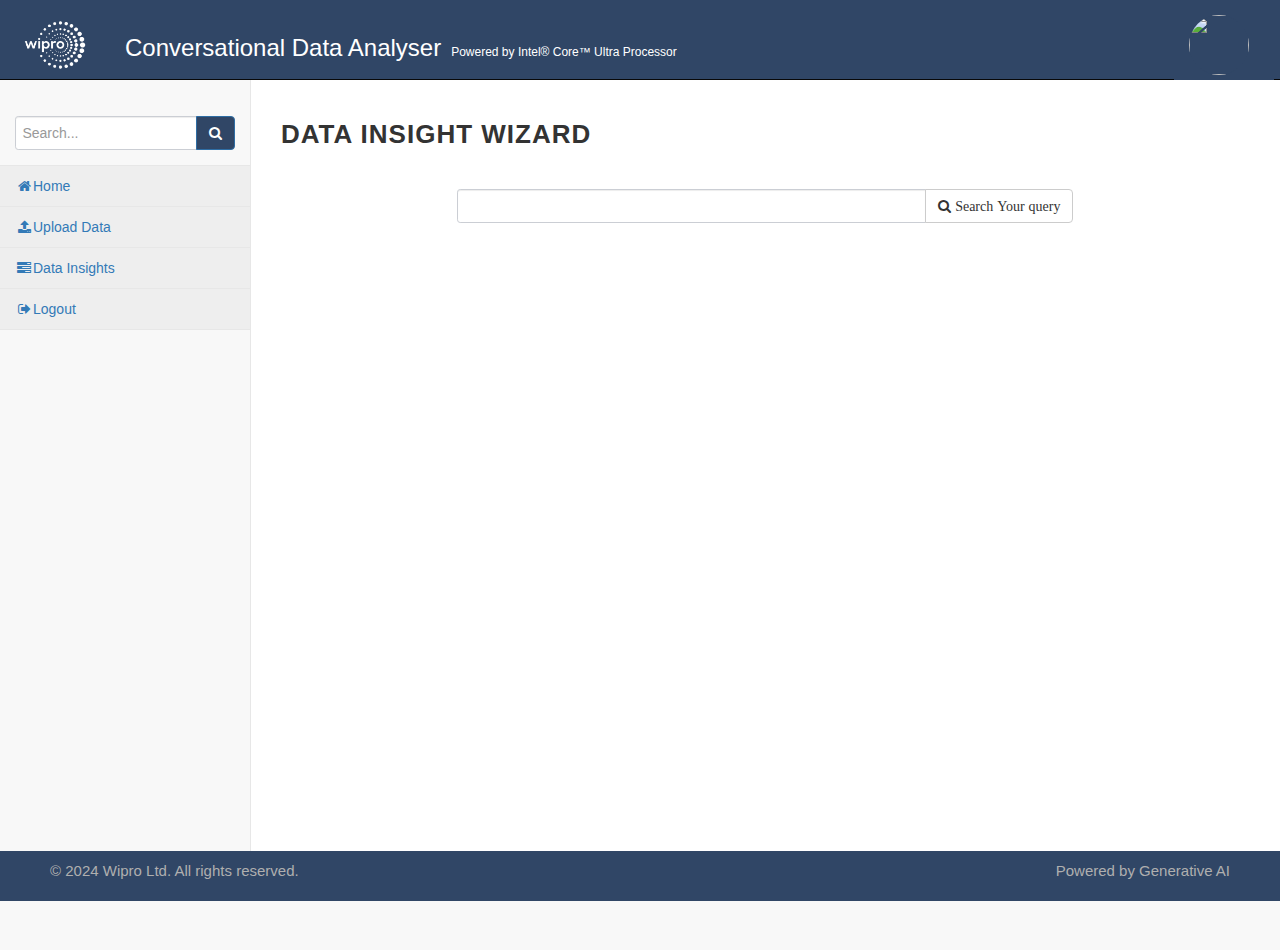
==== commit 93d66fcb: "Updates UI" ====
--- a/CDA-master 2/pages/dataWizard.html
+++ b/CDA-master 2/pages/dataWizard.html
@@ -78,7 +78,7 @@
                     <ul class="nav" id="side-menu">
                         <li class="sidebar-search">
                             <div class="input-group custom-search-form">
-                                <input type="text" class="form-control" placeholder="Search...">
+                                <input type="text" class="form-control" placeholder="Search..."  style="height: 34px">
                                 <span class="input-group-btn">
                                     <button class="btn btn-primary" type="button">
                                         <i class="fa fa-search"></i>
@@ -174,9 +174,9 @@
                                 <div class="col-lg-2"></div>
                                 <div class="col-lg-8">
                                     <div class="form-group input-group">
-                                        <input type="text" class="form-control">
+                                        <input type="text" class="form-control" style="height: 34px";>
                                         <span class="input-group-btn">
-                                            <button class="btn btn-default" type="button" id="searchButton"><i class="fa fa-search">Search Your query</i>
+                                            <button class="btn btn-default" type="button" id="searchButton"><i class="fa fa-search"> Search Your query</i>
                                             </button>
                                         </span>
                                     </div>
--- a/CDA-master 2/css/startmin.css
+++ b/CDA-master 2/css/startmin.css
@@ -168,6 +168,10 @@
    transition: all .5s;
 }
 
+.btn-primary {
+   background-color: #304666;
+}
+
 .btn-primary.btn-outline {
    color: #428bca;
 }
@@ -187,6 +191,8 @@
 .btn-danger.btn-outline {
    color: #d9534f;
 }
+
+
 
 .btn-primary.btn-outline:hover,
 .btn-success.btn-outline:hover,
@@ -661,14 +667,37 @@
 
 /* Custom CSS */
 
+.loader {
+   border: 16px solid #f3f3f3; /* Light grey */
+   border-top: 16px solid #3498db; /* Blue */
+   border-radius: 50%;
+   width: 60px;
+   height: 60px;
+   animation: spin 2s linear infinite;
+   position: absolute;
+   left: 50%;
+   top: 50%;
+   transform: translate(-50%, -50%);
+   z-index: 1000;
+   display: none; /* Initially hidden */
+}
+
+@keyframes spin {
+   0% { transform: rotate(0deg); }
+   100% { transform: rotate(360deg); }
+}
+
+
+
 #page-wrapper{
    margin-top: 50px;
 }
 
 .my-custom-navbar {
-   background-color: #3279B7;
+   background-color: #304666;
    margin-bottom: 600px;
    color: white;
+   max-height: 80px;
 }
 
 a:hover{
@@ -678,6 +707,11 @@
 button:hover{
    background-color: #3279B7;
 
+}
+
+.dropdown-toggle{
+   max-height: 80px;
+   background-color: #304666;
 }
 /* CSS FOR THE UPLOAD MODULE */
 @import url('//netdna.bootstrapcdn.com/bootstrap/3.0.0/css/bootstrap-theme.min.css');
@@ -730,23 +764,10 @@
    color: white;
 }
   
-  /* .bottoms{
-      display: flex;
-      justify-content: space-between;
-      background-color: #3279B7;
-  }
-  
-  .bottoms-content{
-      padding-left: 50px;
-      padding-right: 50px;
-      padding-top: 10px;
-      padding-bottom: 0;
-  } */
-
   .bottoms {
    display: flex;
    justify-content: space-between;
-   background-color: #3279B7;
+   background-color: #304666;
    color: white;
    /* padding: 10px 20px; */
    width: 100%;
@@ -853,15 +874,6 @@
    border-color: #007bff;
 }
 
-/* Custom styles for File Analysis */
-/* #fileAnalysis {
-   margin-top: 20px;
-   padding: 10px;
-   border: 1px solid #ccc;
-   border-radius: 5px;
-   background-color: #f9f9f9;
-} */
-
 /* Custom styles for Generate */
 #generate {
    margin-top: 20px;
@@ -895,91 +907,6 @@
 .panel button{
    margin-top: 4px;
 }
-
-
-/* MODAL STYLES */
-
- /* Modal Styles */
- /* Modal styles */
-/* .modal {
-   display: none;
-   position: fixed;
-   z-index: 1;
-   left: 0;
-   top: 0;
-   width: 100%;
-   height: 100%;
-   overflow: auto;
-   background-color: rgba(0, 0, 0, 0.4);
- }
- 
- .modal-content {
-   background-color: #fefefe;
-   margin: 15% auto;
-   padding: 20px;
-   border: 1px solid #888;
-   width: 80%;
-   max-width: 600px;
-   position: relative;
- }
- 
- .close {
-   color: #aaa;
-   float: right;
-   font-size: 28px;
-   font-weight: bold;
- }
- 
- .close:hover,
- .close:focus {
-   color: black;
-   text-decoration: none;
-   cursor: pointer;
- }
-  */
- /* Table styles */
- /* table {
-   width: 100%;
-   border-collapse: collapse;
-   margin-top: 20px;
- }
- 
- th, td {
-   padding: 8px;
-   text-align: left;
-   border-bottom: 1px solid #ddd;
- } */
- 
- /* Input group styles */
- /* .input-group {
-   margin-top: 10px;
- }
- 
- label {
-   display: inline-block;
-   width: 150px;
-   font-weight: bold;
- }
- 
- input[type="number"],
- input[type="text"] {
-   padding: 5px;
-   width: 200px;
- } */
- 
- /* Button styles */
- /* button {
-   background-color: #4CAF50;
-   color: white;
-   padding: 10px 20px;
-   border: none;
-   cursor: pointer;
-   margin-top: 20px;
- }
- 
- button:hover {
-   background-color: #45a049;
- } */
 
      /* Style for the container */
      .uploadDiv {
